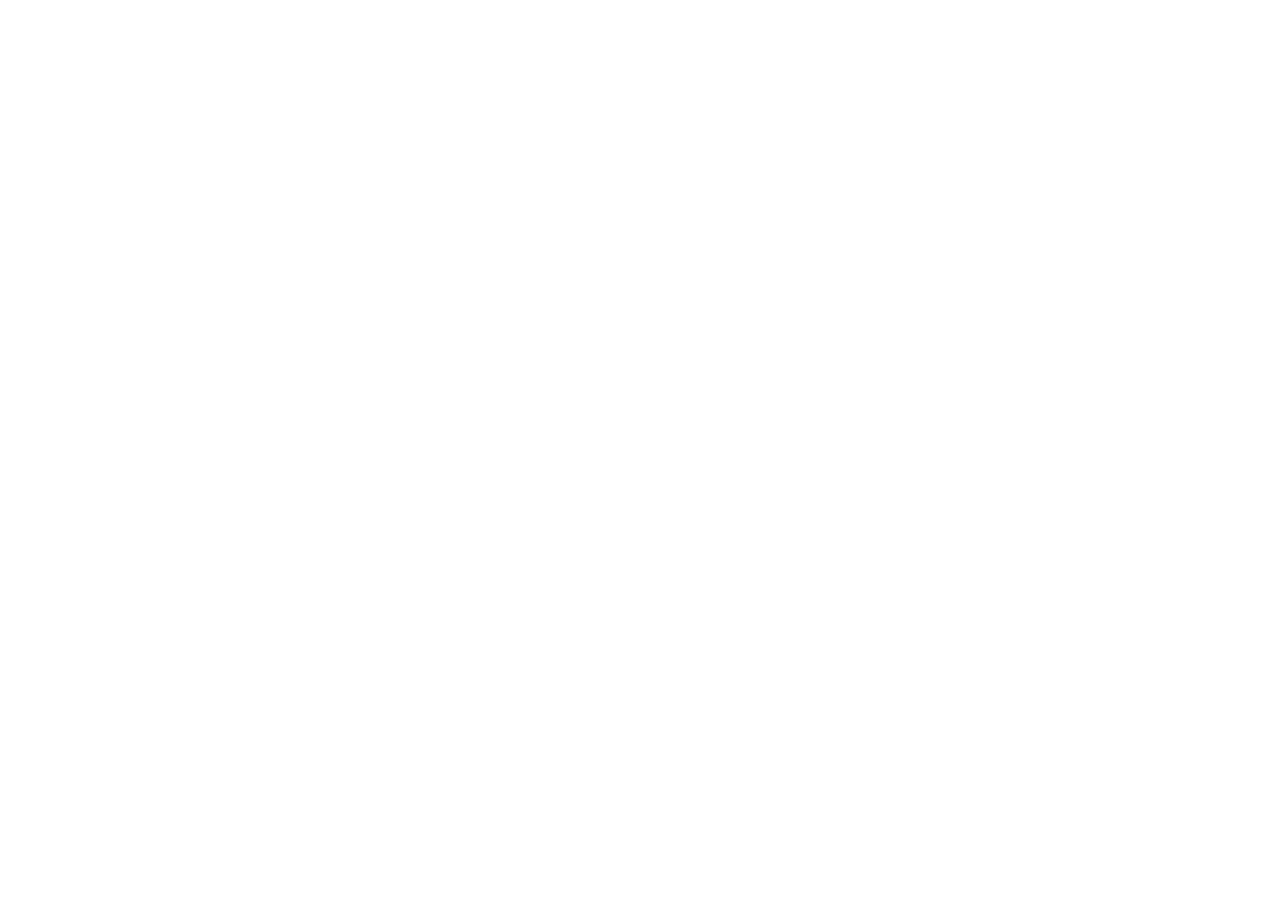
==== index.html @ 1bb40369 "Add files via upload" ====
<!DOCTYPE html>
<html lang="en">

<head>
 <meta charset="UTF-8">
 <meta name="viewport" content="width=device-width, initial-scale=1.0">
 <title>Open Source Marketplace</title>
</head>

<body>

</body>

</html>
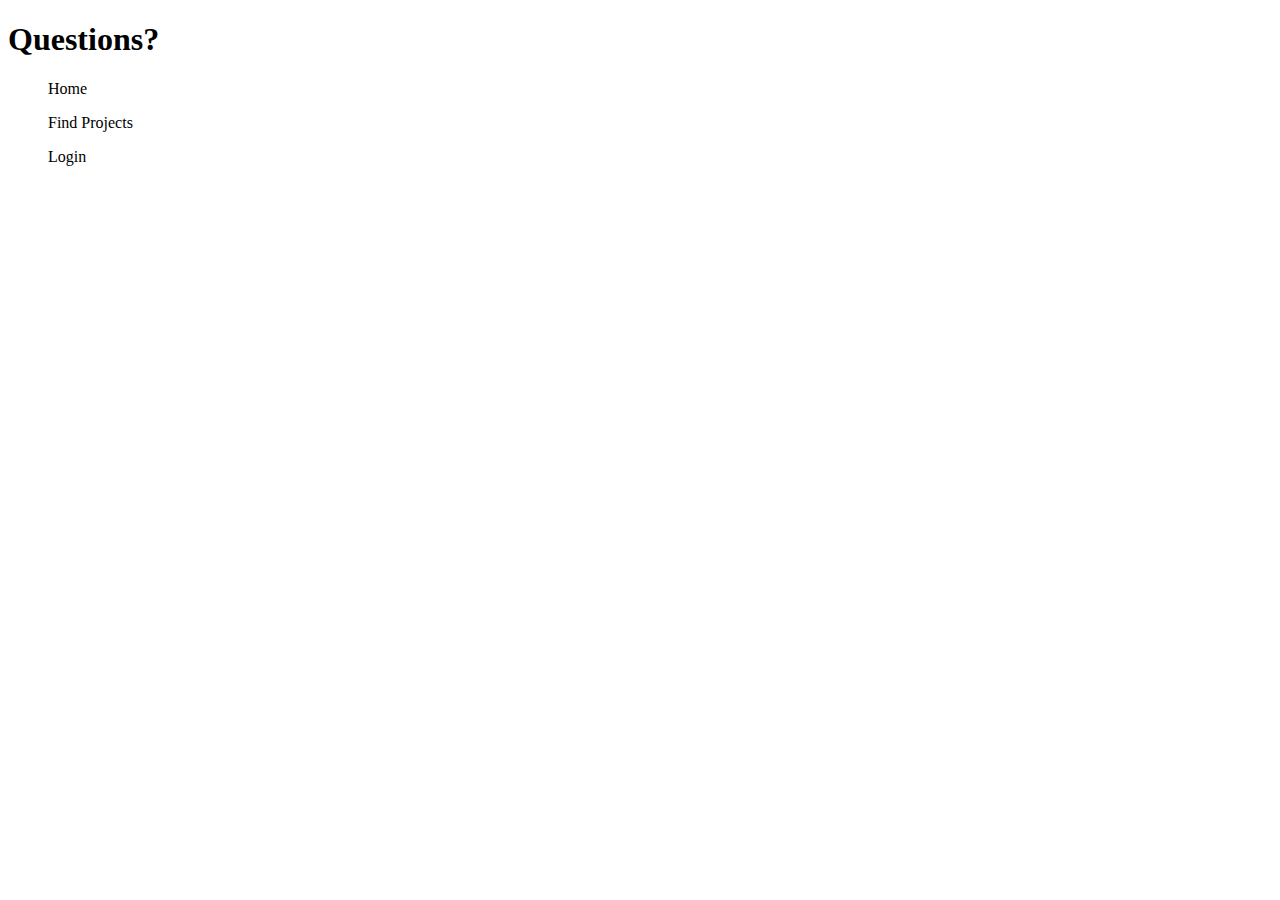
==== commit 96649593: "message" ====
--- a/index.html
+++ b/index.html
@@ -4,11 +4,17 @@
 <head>
  <meta charset="UTF-8">
  <meta name="viewport" content="width=device-width, initial-scale=1.0">
+ <link rel="stylesheet" href="styles.css">
  <title>Open Source Marketplace</title>
 </head>
 
 <body>
-
+    <h1>Questions?</h1>
+ <nav>
+  <ul>Home</ul>
+  <ul>Find Projects</ul>
+  <ul>Login</ul>
+ </nav>
 </body>
 
 </html>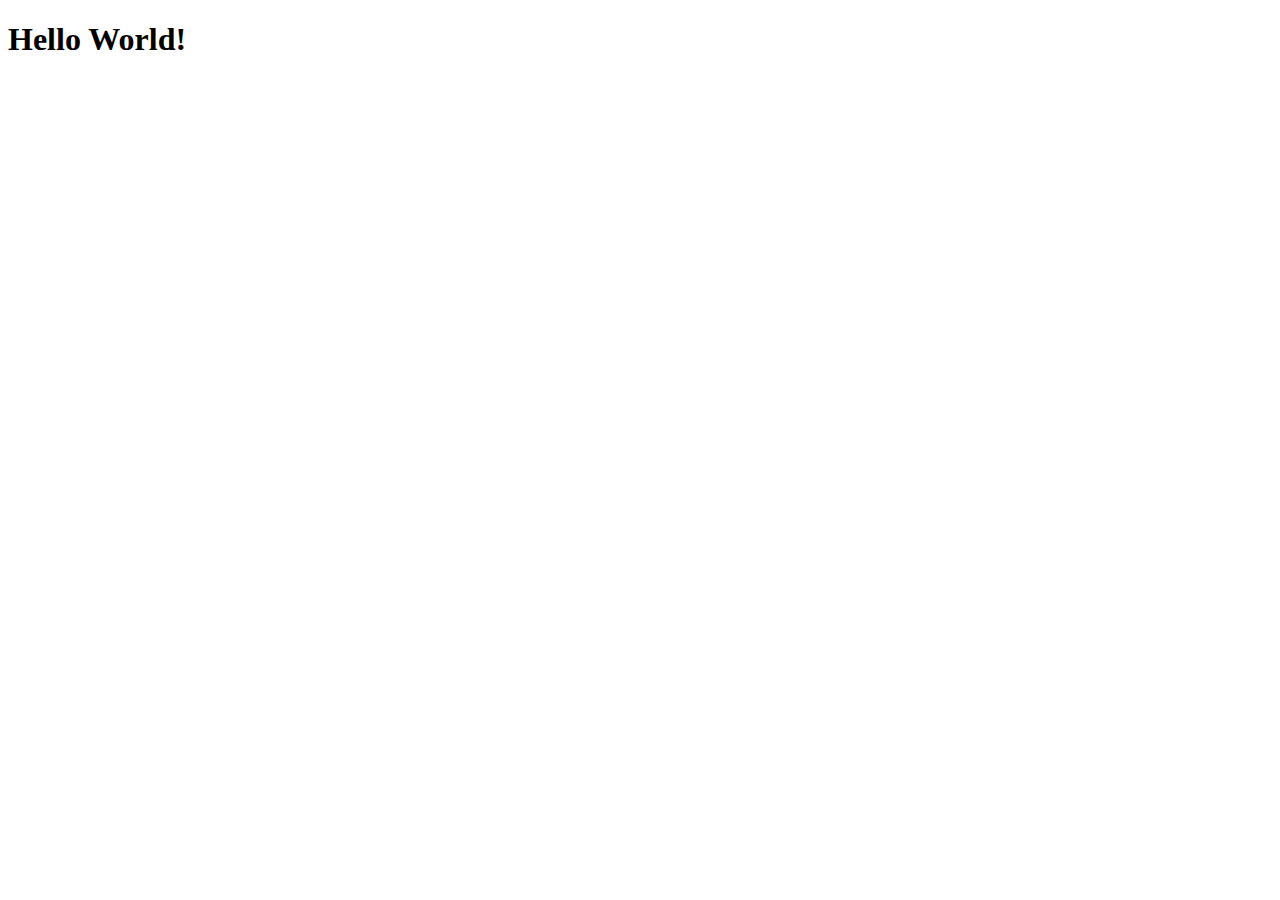
==== commit b5199d5d: "test" ====
--- a/index.html
+++ b/index.html
@@ -4,17 +4,11 @@
 <head>
  <meta charset="UTF-8">
  <meta name="viewport" content="width=device-width, initial-scale=1.0">
- <link rel="stylesheet" href="styles.css">
  <title>Open Source Marketplace</title>
 </head>
 
 <body>
-    <h1>Questions?</h1>
- <nav>
-  <ul>Home</ul>
-  <ul>Find Projects</ul>
-  <ul>Login</ul>
- </nav>
+ <h1>Hello World!</h1>
 </body>
 
 </html>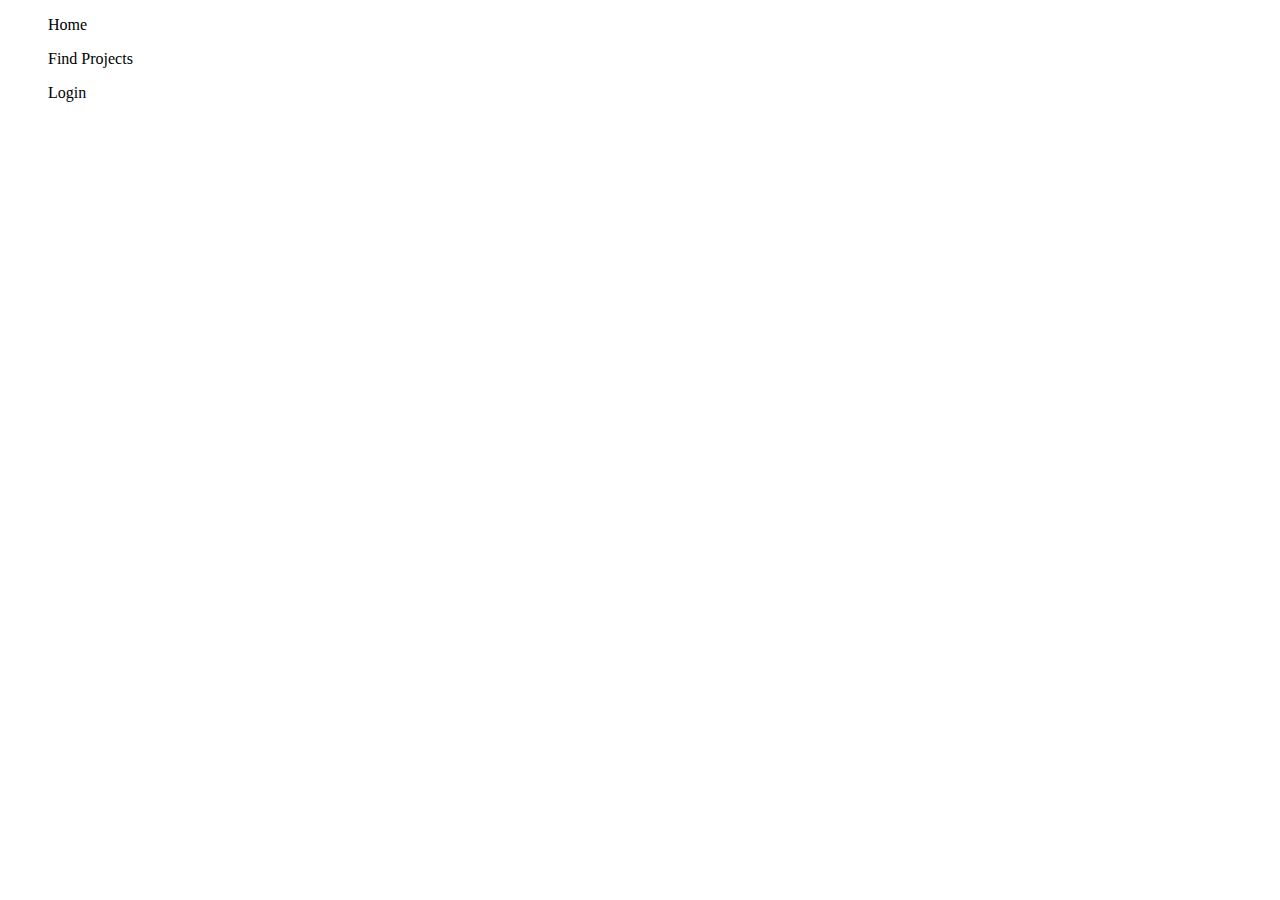
==== commit c1cdd503: "1.0" ====
--- a/index.html
+++ b/index.html
@@ -4,11 +4,16 @@
 <head>
  <meta charset="UTF-8">
  <meta name="viewport" content="width=device-width, initial-scale=1.0">
+ <link rel="stylesheet" href="styles.css">
  <title>Open Source Marketplace</title>
 </head>
 
 <body>
- <h1>Hello World!</h1>
+ <nav>
+  <ul>Home</ul>
+  <ul>Find Projects</ul>
+  <ul>Login</ul>
+ </nav>
 </body>
 
 </html>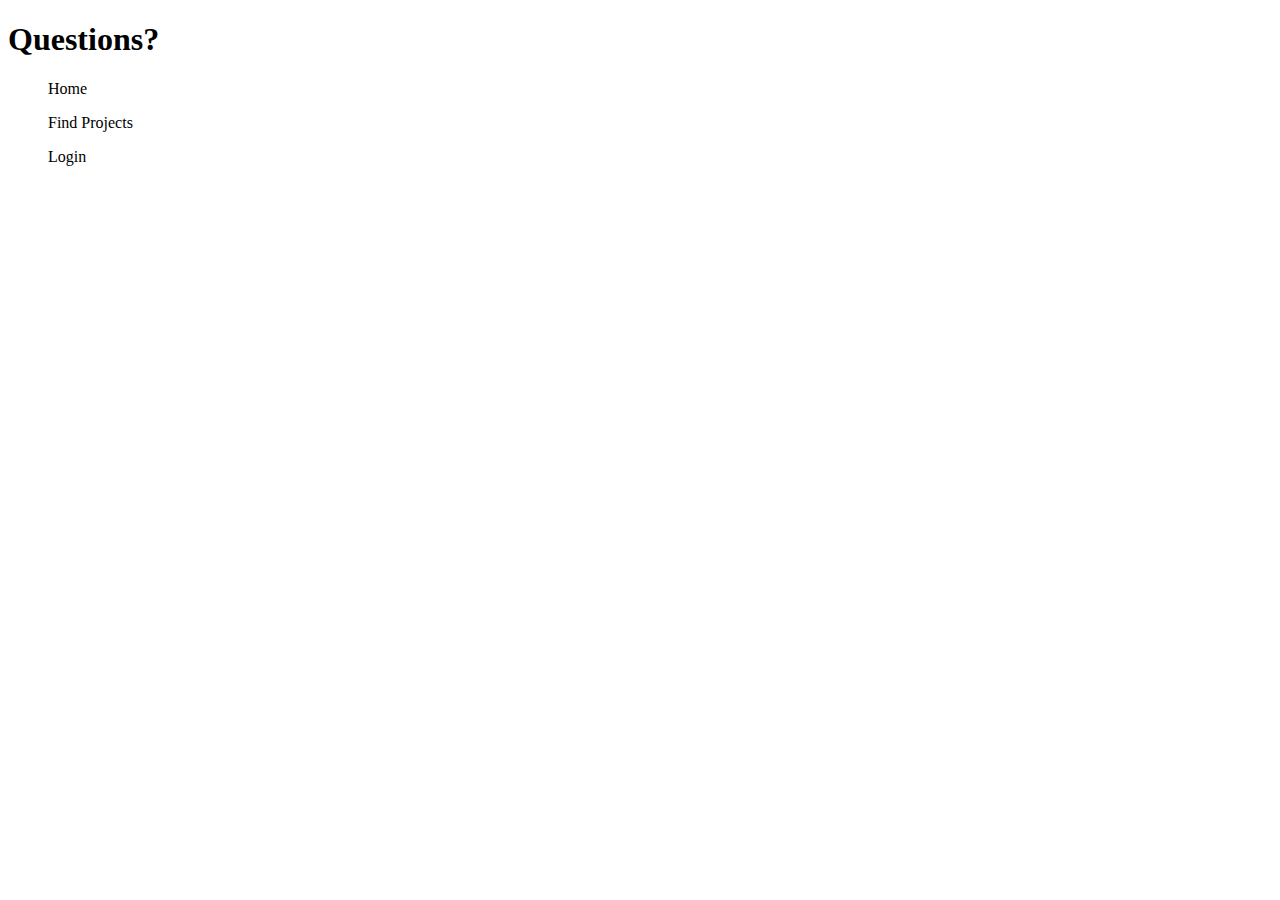
==== commit 3c1648bf: "Merge branch 'main' of https://github.com/Ty-Pope/nasa-hackathon" ====
--- a/index.html
+++ b/index.html
@@ -9,6 +9,7 @@
 </head>
 
 <body>
+    <h1>Questions?</h1>
  <nav>
   <ul>Home</ul>
   <ul>Find Projects</ul>
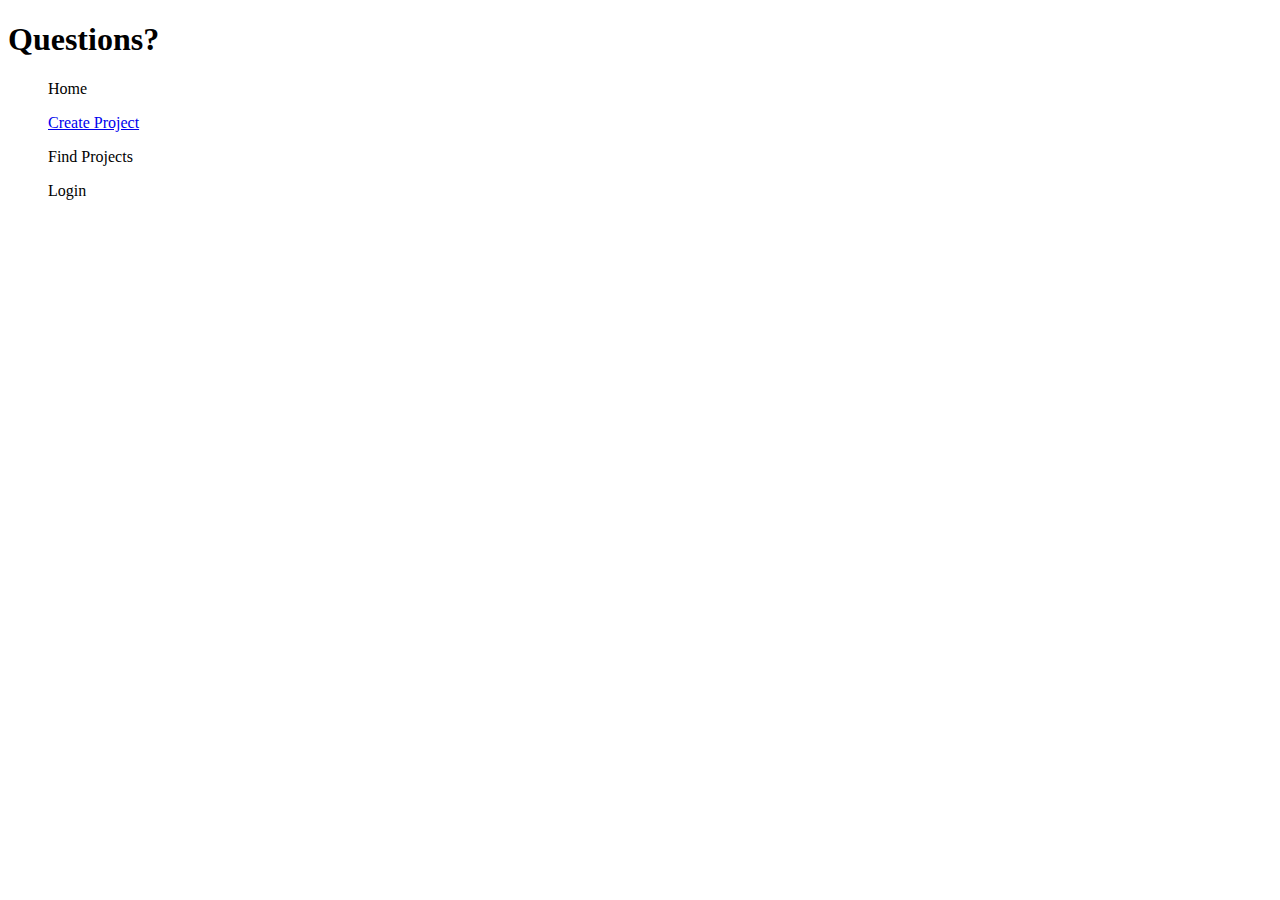
==== commit 5ec49e18: "create project link" ====
--- a/index.html
+++ b/index.html
@@ -9,9 +9,10 @@
 </head>
 
 <body>
-    <h1>Questions?</h1>
+ <h1>Questions?</h1>
  <nav>
   <ul>Home</ul>
+  <ul><a href="createProject.html">Create Project</a></ul>
   <ul>Find Projects</ul>
   <ul>Login</ul>
  </nav>
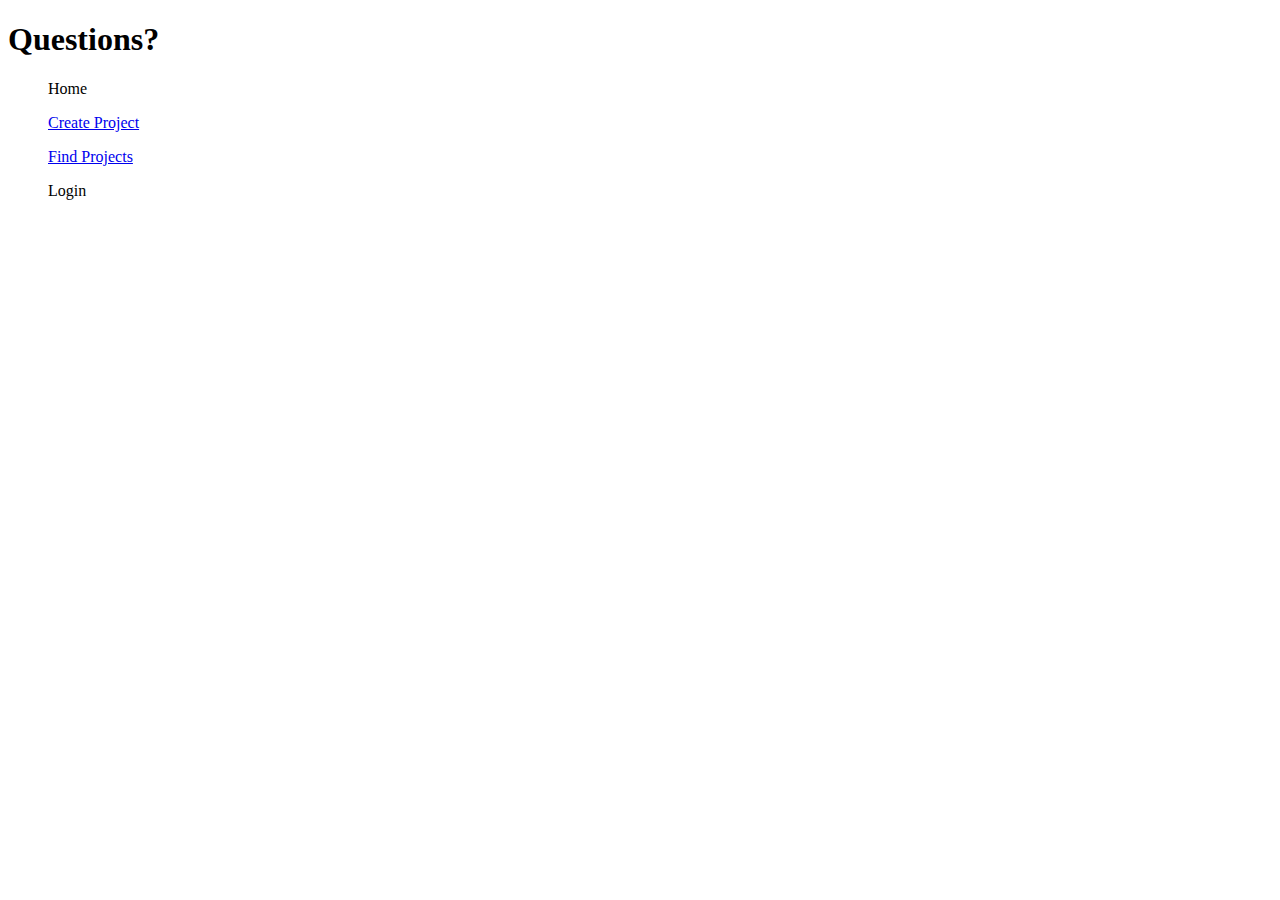
==== commit 30db49f1: "findProject" ====
--- a/index.html
+++ b/index.html
@@ -13,7 +13,7 @@
  <nav>
   <ul>Home</ul>
   <ul><a href="createProject.html">Create Project</a></ul>
-  <ul>Find Projects</ul>
+  <ul><a href="findProject.html">Find Projects</a></ul>
   <ul>Login</ul>
  </nav>
 </body>
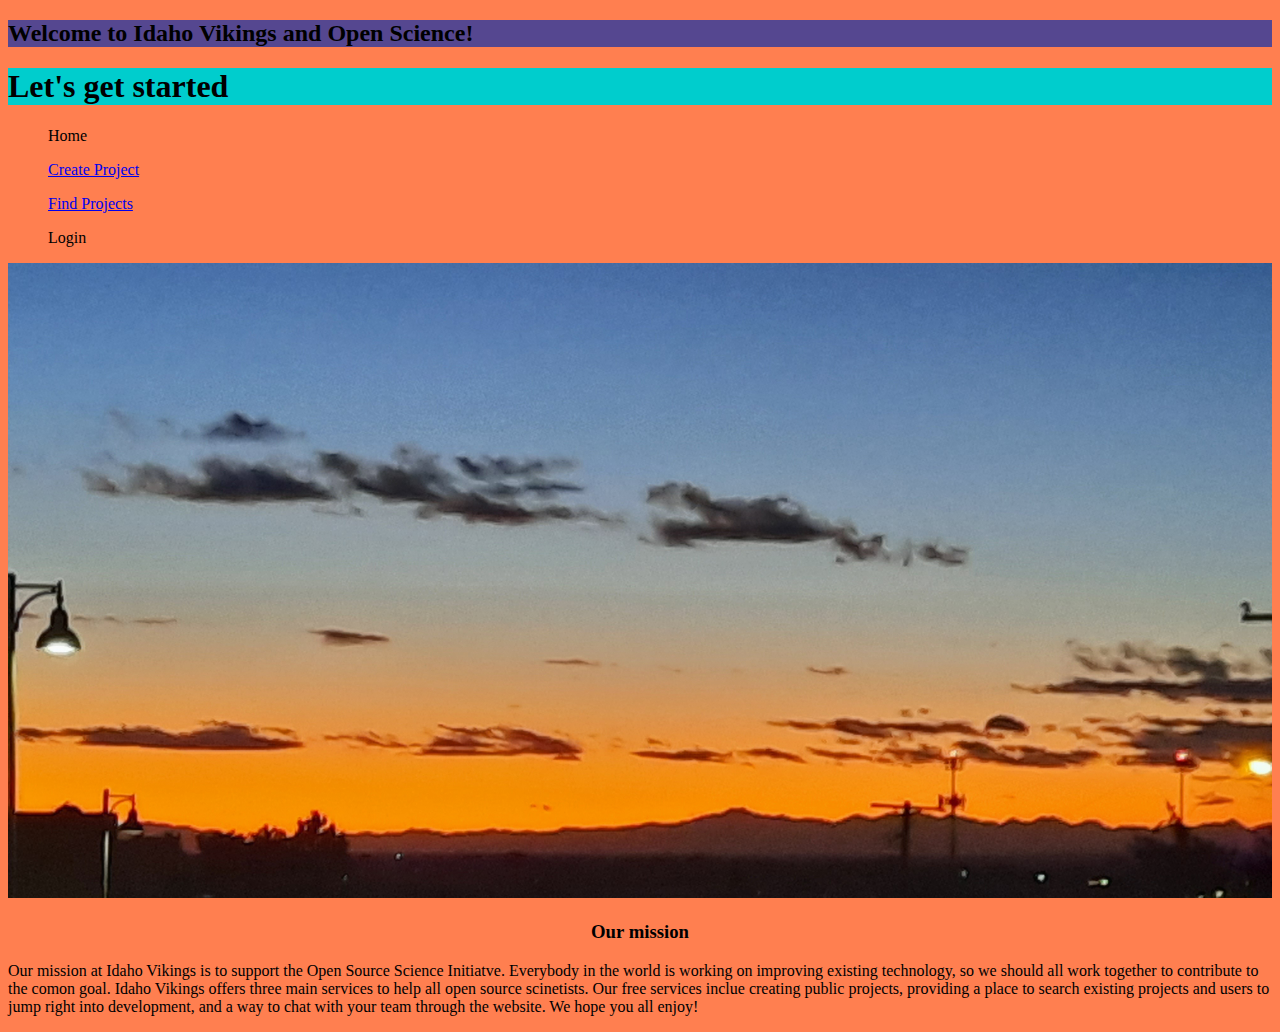
==== commit 1a819891: "New homepage" ====
--- a/index.html
+++ b/index.html
@@ -1,21 +1,36 @@
 <!DOCTYPE html>
 <html lang="en">
 
-<head>
+<head1>
  <meta charset="UTF-8">
  <meta name="viewport" content="width=device-width, initial-scale=1.0">
  <link rel="stylesheet" href="styles.css">
  <title>Open Source Marketplace</title>
-</head>
+</head1>
+
+<h2>Welcome to Idaho Vikings and Open Science!</h2>
 
 <body>
- <h1>Questions?</h1>
+ <h1>Let's get started</h1>
  <nav>
   <ul>Home</ul>
   <ul><a href="createProject.html">Create Project</a></ul>
   <ul><a href="findProject.html">Find Projects</a></ul>
   <ul>Login</ul>
  </nav>
+ <img src="sunset.jpg" alt="A sunset in Idaho.">
+<h3>Our mission</h3>
+<p>Our mission at Idaho Vikings is to support the Open Source Science Initiatve. Everybody in the world is working on improving existing technology, so we should all work together to contribute to the comon goal. Idaho Vikings offers three main services to help all open source scinetists. Our free services inclue creating public projects, providing a place to search existing projects and users to jump right into development, and a way to chat with your team through the website. We hope you all enjoy! </p>
+
+
+
+
+
 </body>
 
+
+
+
+
+
 </html>--- a/styles.css
+++ b/styles.css
@@ -0,0 +1,23 @@
+nav ul {
+ color: black;
+ text-decoration: none;
+}
+
+h1{
+    background-color: rgb(0, 205, 205);
+}
+
+h2{
+    background-color: rgba(0, 44, 177, 0.668);
+}
+
+body{
+    background-color: coral;
+}
+
+h3 {
+    text-align: center;
+}
+img {
+    width: 100%;
+}